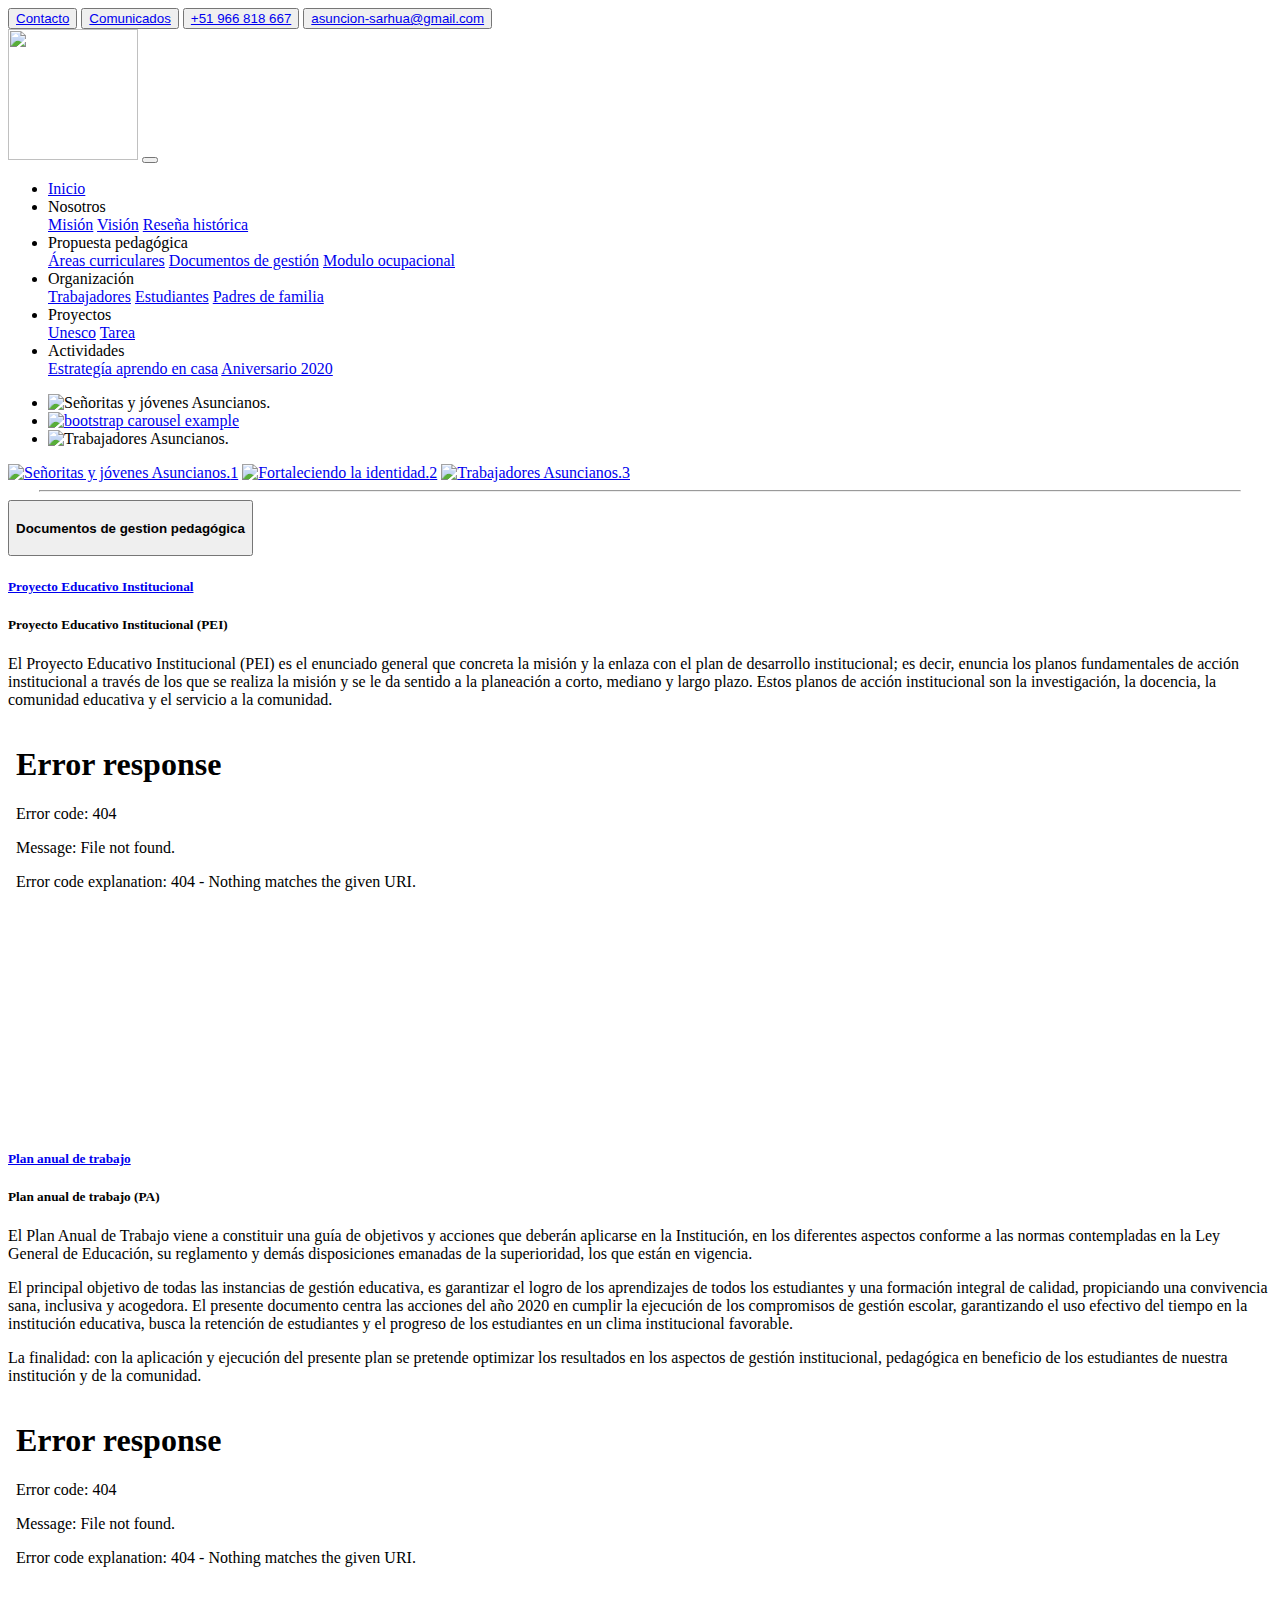
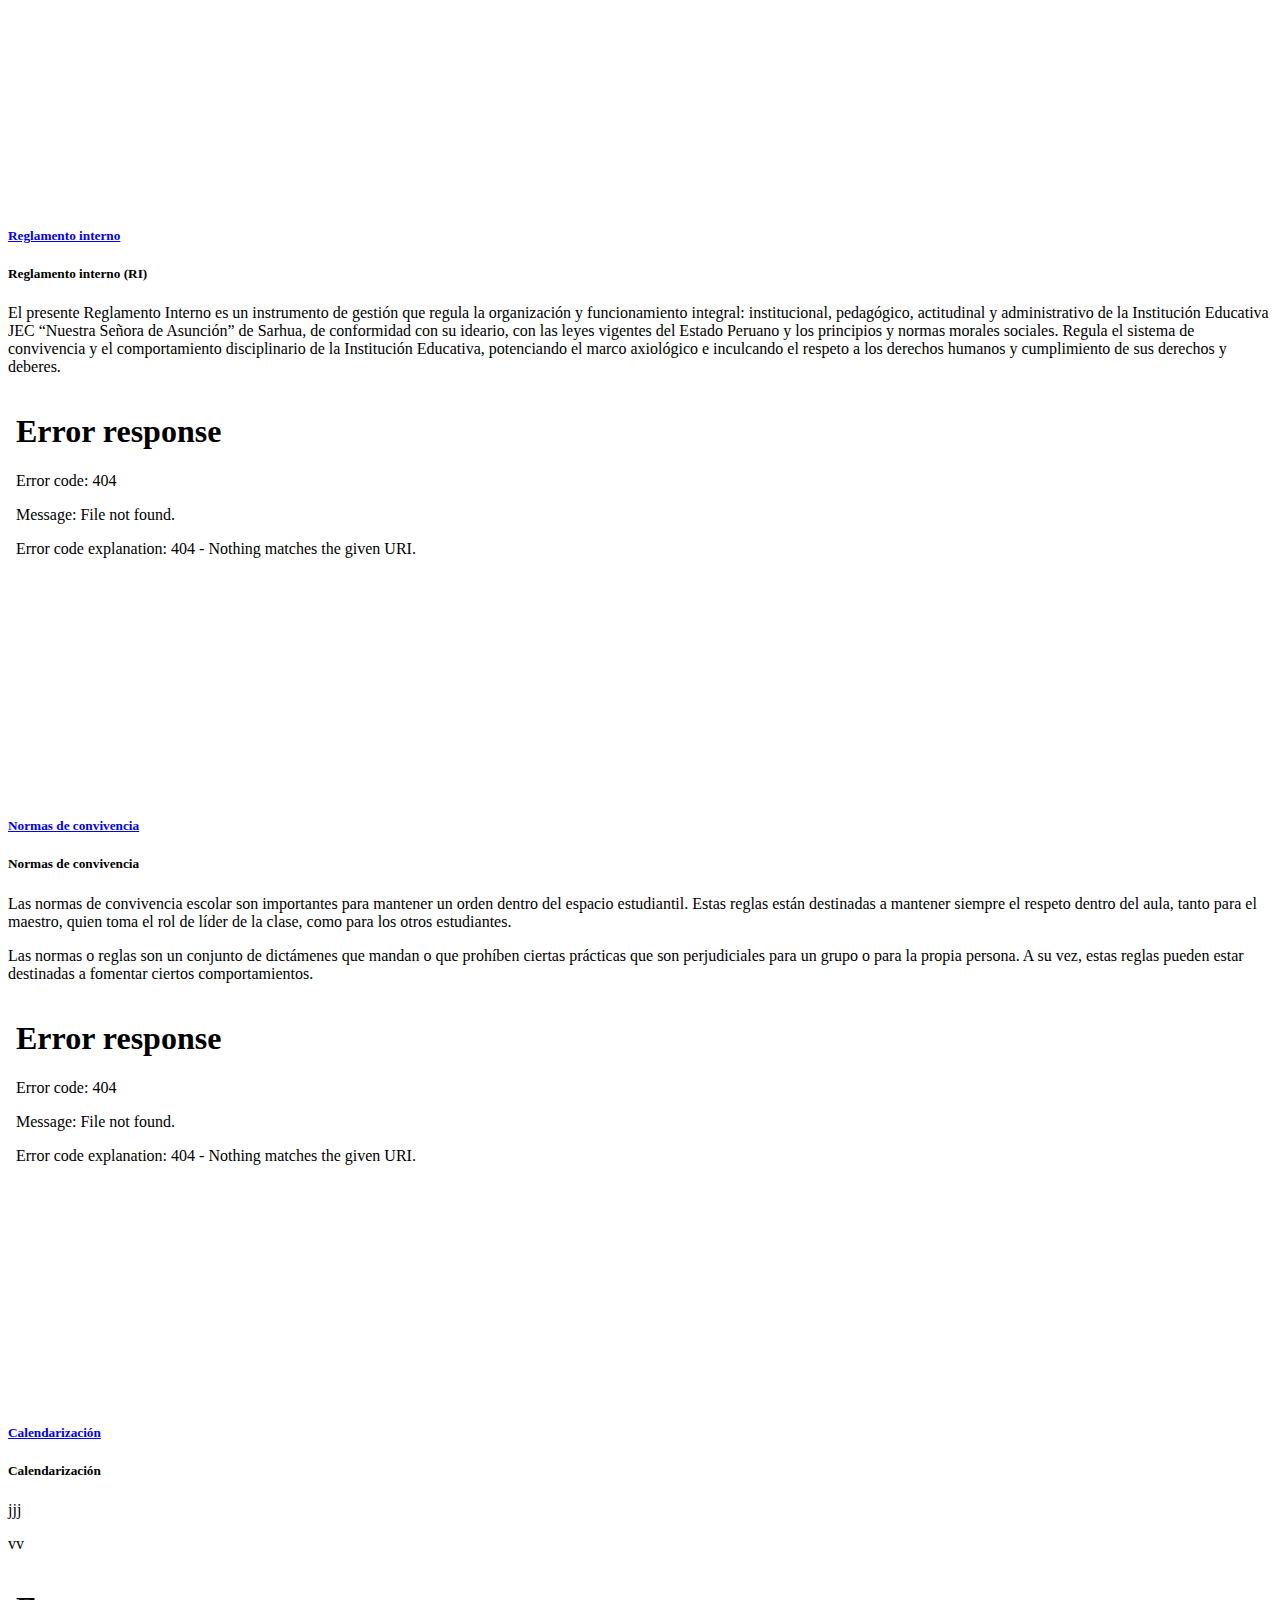
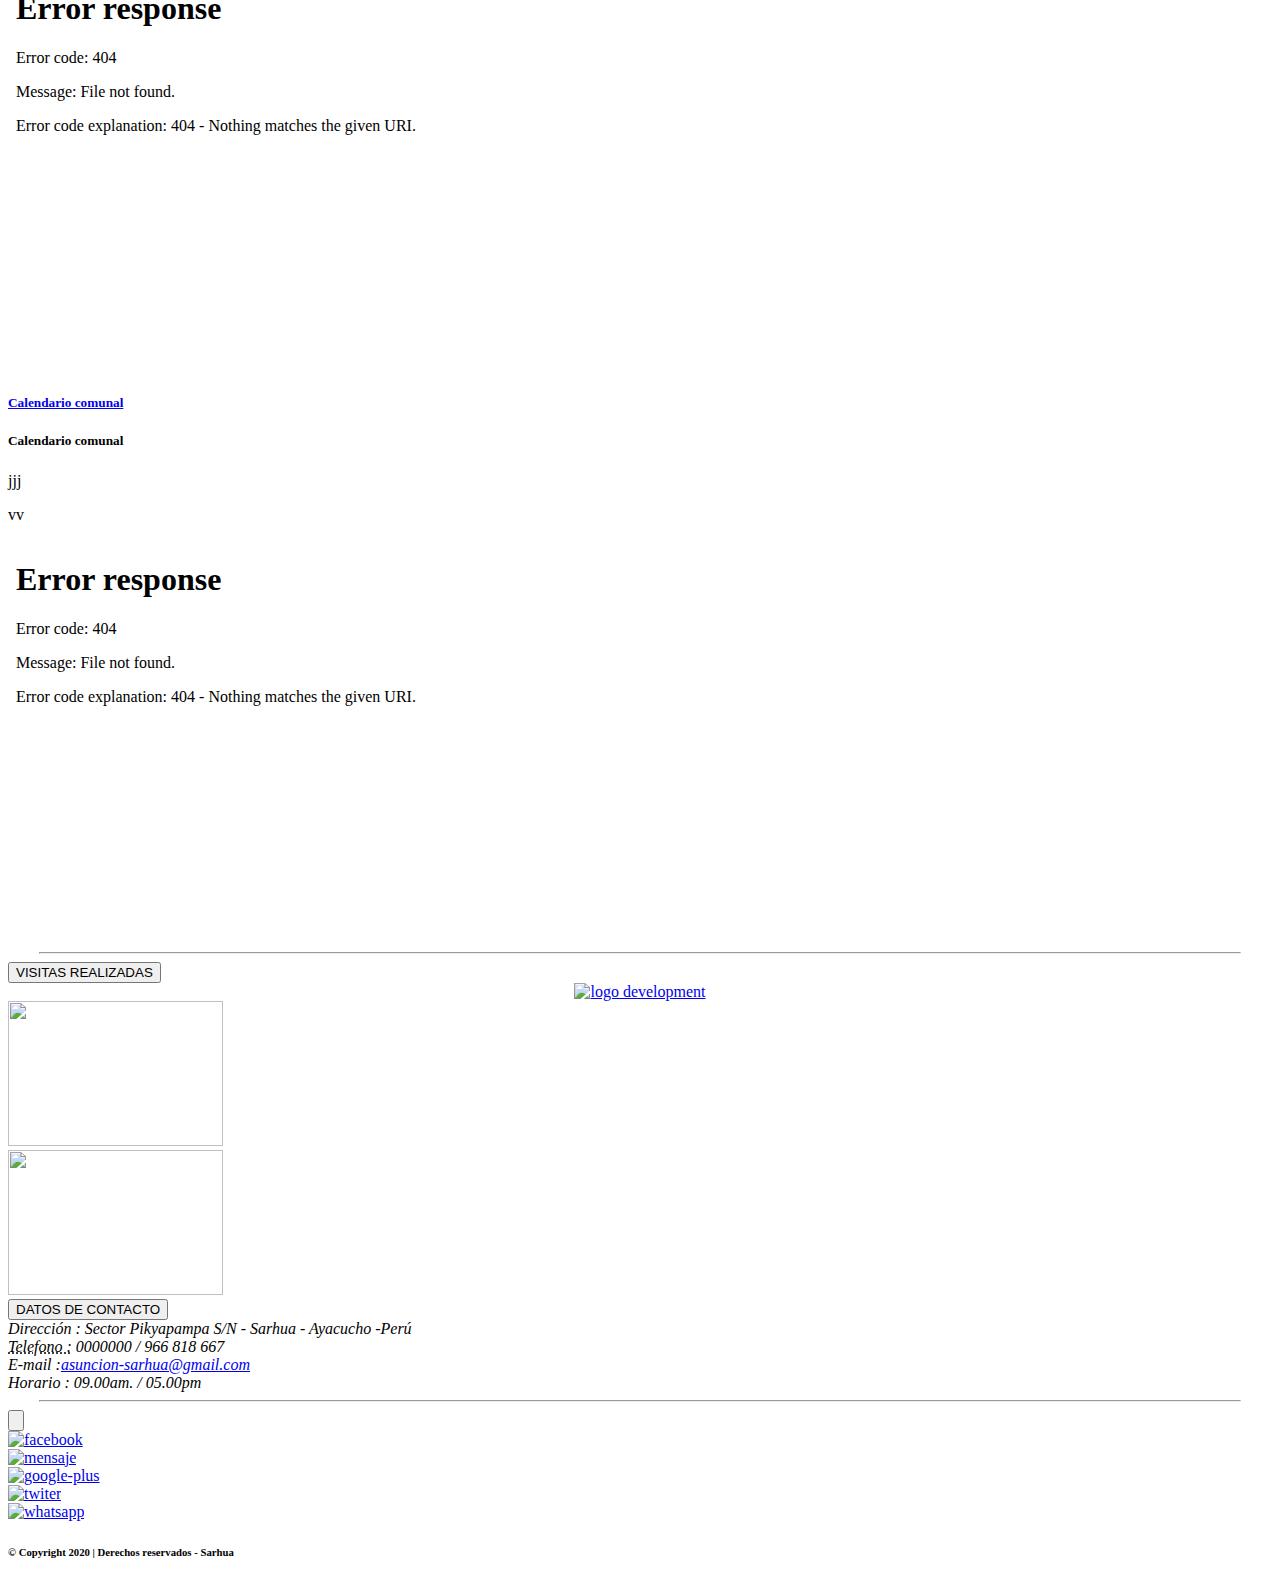
==== documentos.html @ 5ff5e3fa "Add files via upload" ====
<!DOCTYPE html>
<html lang="es">
<head>
  <meta charset="UTF-8">
  <meta name="viewport" content="width=device-width, initial-scale=1, shrink-to-fit=no">
  <meta http-equiv="x-ua-compatible" content="ie=edge">
  <title>Institución Educativa - JEC - Nuestra Señora de Asunción -Sarhua - Perú</title>
	
	
  <!-- Bootstrap -->
	<link href="css/estilos.css" rel="stylesheet" type="text/css">
	
  <!-- MDB icon -->
  <link rel="icon" href="img/mdb-favicon.ico" type="image/x-icon">
  <!-- Font Awesome -->
  <link rel="stylesheet" href="https://use.fontawesome.com/releases/v5.11.2/css/all.css">
  <!-- Google Fonts Roboto -->
  <link rel="stylesheet" href="https://fonts.googleapis.com/css?family=Roboto:300,400,500,700&display=swap">
  <!-- Bootstrap core CSS -->
  <link rel="stylesheet" href="css/bootstrap.min.css">
  <!-- Material Design Bootstrap -->
  <link rel="stylesheet" href="css/mdb.min.css">
  <!-- Your custom styles (optional) -->
  <link rel="stylesheet" href="css/style.css">
	
	<!-- Start WOWSlider.com HEAD section -->
<link rel="stylesheet" type="text/css" href="engine1/style.css" />
<link href="css/estilos.css" rel="stylesheet" type="text/css">
<script type="text/javascript" src="engine1/jquery.js"></script>
<!-- End WOWSlider.com HEAD section -->
</head>
<body>
	
	<!--cabecera-->
	 
<!-- End Top Contact -->
	 
	<section class="container"> 
					<div class="row">
						<div class="col-md-12 ">
							<!-- Contact -->
							  <div class="avisos float-lg-right">
							<button type="button" class="btn btn-outline-default btn-rounded waves-effect btn-sm"><a href="contacto.html">Contacto</a></button>
							  <button type="button" class="btn btn-outline-default btn-rounded waves-effect btn-sm"><a href="comunicados.html">Comunicados</a></button>
							<button type="button" class="btn btn-outline-default btn-rounded waves-effect btn-sm"><a href="#">+51 966 818 667</a></button>
							  <button type="button" class="btn btn-outline-default btn-rounded waves-effect btn-sm text-lowercase"><a href="mailto:support@yourmail.com">asuncion-sarhua@gmail.com</a></button>
							<!-- End Contact -->
							</div>
						</div>
					</div>
</section>
<!--cierre de cabecera-->
  <!--menu-->
	 <!--Navbar -->
	
<section class="container">
	
<nav class="navbar navbar-expand-lg navbar-dark aqua-gradient">
  
	<!-- Navbar brand -->
  <a class="navbar-brand" href="#"><img src="img/logo sarhua 2020.gif" width="130" height="131" alt=""></a>

	<!-- Collapse button -->
   <button class="navbar-toggler" type="button" data-toggle="collapse" data-target="#basicExampleNav"
    aria-controls="basicExampleNav" aria-expanded="false" aria-label="Toggle navigation">
    <span class="navbar-toggler-icon"></span>
  </button>
	
	 <!-- Collapsible content -->
 <div class="collapse navbar-collapse" id="basicExampleNav"

	<!-- Links -->
    <ul class="navbar-nav ml-auto">
      <li class="nav-item">
        <a class="nav-link primary-color" href="index.html">Inicio
          <span class="sr-only">(current)</span>
        </a>
      </li>
		
		
      <li class="nav-item dropdown">
        <a class="nav-link dropdown-toggle primary-color" id="navbarDropdownMenuLink-4" data-toggle="dropdown"
          aria-haspopup="true" aria-expanded="false">Nosotros</a>
        <div class="dropdown-menu dropdown-menu-right dropdown-info" aria-labelledby="navbarDropdownMenuLink-4">
          <a class="dropdown-item" href="mision.html">Misión</a>
          <a class="dropdown-item" href="vision.html">Visión</a>
		  <a class="dropdown-item" href="historia.html">Reseña histórica</a>
        </div>
      </li>
		
		  <li class="nav-item dropdown">
        <a class="nav-link dropdown-toggle primary-color" id="navbarDropdownMenuLink-4" data-toggle="dropdown"
          aria-haspopup="true" aria-expanded="false">Propuesta pedagógica</a>
        <div class="dropdown-menu dropdown-menu-right dropdown-info" aria-labelledby="navbarDropdownMenuLink-4">
          <a class="dropdown-item" href="areas.html">Áreas curriculares</a>
          <a class="dropdown-item" href="documentos.html">Documentos de gestión</a>
		  <a class="dropdown-item" href="modulo.html">Modulo ocupacional</a>
        </div>
      </li>
		
		 <li class="nav-item dropdown">
        <a class="nav-link dropdown-toggle primary-color" id="navbarDropdownMenuLink-4" data-toggle="dropdown"
          aria-haspopup="true" aria-expanded="false">Organización</a>
        <div class="dropdown-menu dropdown-menu-right dropdown-info" aria-labelledby="navbarDropdownMenuLink-4">
          <a class="dropdown-item" href="trabajadores.html">Trabajadores</a>
          <a class="dropdown-item" href="estudiantes.html">Estudiantes</a>
		  <a class="dropdown-item" href="apafa.html">Padres de familia</a>
        </div>
      </li>
		
		 <li class="nav-item dropdown">
        <a class="nav-link dropdown-toggle primary-color" id="navbarDropdownMenuLink-4" data-toggle="dropdown"
          aria-haspopup="true" aria-expanded="false">Proyectos</a>
        <div class="dropdown-menu dropdown-menu-right dropdown-info" aria-labelledby="navbarDropdownMenuLink-4">
          <a class="dropdown-item" href="unesco.html">Unesco</a>
          <a class="dropdown-item" href="tarea.html">Tarea</a>
        </div>
      </li>
		
		 <li class="nav-item dropdown">
        <a class="nav-link dropdown-toggle primary-color" id="navbarDropdownMenuLink-4" data-toggle="dropdown"
          aria-haspopup="true" aria-expanded="false">Actividades</a>
        <div class="dropdown-menu dropdown-menu-right dropdown-info" aria-labelledby="navbarDropdownMenuLink-4">
          <a class="dropdown-item" href="estrategia.html">Estrategía aprendo en casa</a>
          <a class="dropdown-item" href="aniversario2020.html">Aniversario 2020</a>
        </div>
      </li>
		
    </ul>
  </div>
</nav>
</section>
  <!--cierre de menu-->  
	 
<!-- slider-->
 <!-- Start WOWSlider.com BODY section -->
<div class="container">
<div id="wowslider-container1">
<div class="ws_images"><ul>
		<li><img src="data1/images/colegio_01.jpg" alt="Señoritas y jóvenes Asuncianos." title="Señoritas y jóvenes Asuncianos." id="wows1_0"/></li>
		<li><a href="http://wowslider.net"><img src="data1/images/colegio_02.jpg" alt="bootstrap carousel example" title="Fortaleciendo la identidad." id="wows1_1"/></a></li>
		<li><img src="data1/images/colegio_04.jpg" alt="Trabajadores Asuncianos." title="Trabajadores Asuncianos." id="wows1_2"/></li>
	</ul></div>
	<div class="ws_bullets"><div>
		<a href="#" title="Señoritas y jóvenes Asuncianos."><span><img src="data1/tooltips/colegio_01.jpg" alt="Señoritas y jóvenes Asuncianos."/>1</span></a>
		<a href="#" title="Fortaleciendo la identidad."><span><img src="data1/tooltips/colegio_02.jpg" alt="Fortaleciendo la identidad."/>2</span></a>
		<a href="#" title="Trabajadores Asuncianos."><span><img src="data1/tooltips/colegio_04.jpg" alt="Trabajadores Asuncianos."/>3</span></a>
	</div></div><div class="ws_script" style="position:absolute;left:-99%"></div>
<div class="ws_shadow"></div>
</div>	
<script type="text/javascript" src="engine1/wowslider.js"></script>
<script type="text/javascript" src="engine1/script.js"></script>	  
</div>
<!-- End WOWSlider.com BODY section -->
<!-- rin slider -->
	  
	<!--contenido-->
	  <hr width="1200px">
<section class="container">
  <div class="row">
		  <div class="col-md-12 contenido1 text-justify wow fadeInUp">
			
			<button type="button" class="btn blue-gradient btn-ml btn-block"><h4> Documentos de gestion pedagógica </h4></button>

			 <!--Accordion wrapper-->
<div class="accordion md-accordion accordion-1 wow fadeInUp" id="accordionEx23" role="tablist">
  <div class="card">
    <div class="card-header blue lighten-3 z-depth-1" role="tab" id="heading96">
      <h5 class="text-uppercase mb-0 py-1">
        <a class="white-text font-weight-bold" data-toggle="collapse" href="#collapse96" aria-expanded="true"
          aria-controls="collapse96">
          Proyecto Educativo Institucional
        </a>
      </h5>
    </div>
    <div id="collapse96" class="collapse show" role="tabpanel" aria-labelledby="heading96"
      data-parent="#accordionEx23">
      <div class="card-body">
        <div class="row my-4">
          <div class="col-md-3">
            <h5 class="font-weight-bold mb-3 black-text">Proyecto Educativo Institucional (PEI)</h5>
            <p class="">El Proyecto Educativo Institucional (PEI) es el enunciado general que concreta la misión y la enlaza con el plan de desarrollo institucional; es decir, enuncia los planos fundamentales de acción institucional a través de los que se realiza la misión y se le da sentido a la planeación a corto, mediano y largo plazo. Estos planos de acción institucional son la investigación, la docencia, la comunidad educativa y el servicio a la comunidad.</p>
          </div>
<!--visor pdf-->
		 <div class="col-md-9">
			<iframe src="documentos/triptico.pdf" style="width:800px; height:400px;" frameborder="0"></iframe>
			</div>
<!--visor pdf-->	
        </div>
      </div>
    </div>
  </div>
  <div class="card">
    <div class="card-header blue lighten-3 z-depth-1" role="tab" id="heading97">
      <h5 class="text-uppercase mb-0 py-1">
        <a class="collapsed font-weight-bold white-text" data-toggle="collapse" href="#collapse97"
          aria-expanded="false" aria-controls="collapse97">
          Plan anual de trabajo
        </a>
      </h5>
    </div>
    <div id="collapse97" class="collapse" role="tabpanel" aria-labelledby="heading97"
      data-parent="#accordionEx23">
      <div class="card-body">
        <div class="row my-4">
          <div class="col-md-3">
            <h5 class="font-weight-bold mb-3 black-text">Plan anual de trabajo (PA)</h5>
            <p class="">El Plan Anual de Trabajo viene a constituir una guía de objetivos y acciones que deberán aplicarse en la Institución, en los diferentes aspectos conforme a las normas contempladas en la Ley General de Educación, su reglamento y demás disposiciones emanadas de la superioridad, los que están en vigencia.</p>
            
			  <p class="mb-0">El principal objetivo de todas las instancias de gestión educativa, es garantizar el logro de los aprendizajes de todos los estudiantes y una formación integral de calidad, propiciando una convivencia sana, inclusiva y acogedora. El presente documento centra las acciones del año 2020 en cumplir la ejecución de los  compromisos de gestión escolar, garantizando el uso efectivo del tiempo en la institución educativa, busca la retención de estudiantes y el progreso de los estudiantes en un clima institucional favorable.</p>
			  
			   <p class="mb-0">La finalidad: con la aplicación y ejecución del presente plan se pretende optimizar los resultados en los aspectos de gestión institucional, pedagógica en beneficio de los estudiantes de nuestra institución y de la comunidad.</p>
			  
          </div>
          <div class="col-md-9">
            <!--visor pdf-->
		 <div class="col-md-9">
			<iframe src="documentos/triptico.pdf" style="width:800px; height:400px;" frameborder="0"></iframe>
			</div>
<!--visor pdf-->
          </div>
        </div>
      </div>
    </div>
  </div>
	
  <div class="card">
    <div class="card-header blue lighten-3 z-depth-1" role="tab" id="heading98">
      <h5 class="text-uppercase mb-0 py-1">
        <a class="collapsed font-weight-bold white-text" data-toggle="collapse" href="#collapse98"
          aria-expanded="false" aria-controls="collapse98">
          Reglamento interno
        </a>
      </h5>
    </div>
    <div id="collapse98" class="collapse" role="tabpanel" aria-labelledby="heading98"
      data-parent="#accordionEx23">
      <div class="card-body">
        <div class="row my-4">
          <div class="col-md-3">
            <h5 class="font-weight-bold mb-3 black-text">Reglamento interno (RI)</h5>
            <p class="">El presente Reglamento Interno es un instrumento de gestión que regula la organización
			y funcionamiento integral: institucional, pedagógico, actitudinal y administrativo de la Institución Educativa JEC “Nuestra Señora de Asunción” de Sarhua, de conformidad con su
			ideario, con las leyes vigentes del Estado Peruano y los principios y normas morales sociales. Regula el sistema de convivencia y el comportamiento disciplinario de la Institución
			Educativa, potenciando el marco axiológico e inculcando
			el respeto a los derechos humanos y cumplimiento de sus derechos y deberes.
			</p>
          </div>
          <div class="col-md-9">
            <!--visor pdf-->
		 <div class="col-md-9">
			<iframe src="documentos/triptico.pdf" style="width:800px; height:400px;" frameborder="0"></iframe>
			</div>
<!--visor pdf-->
          </div>
        </div>
      </div>
    </div>
  </div>
	
	<div class="card">
    <div class="card-header blue lighten-3 z-depth-1" role="tab" id="heading98">
      <h5 class="text-uppercase mb-0 py-1">
        <a class="collapsed font-weight-bold white-text" data-toggle="collapse" href="#collapse98"
          aria-expanded="false" aria-controls="collapse98">
          Normas de convivencia
        </a>
      </h5>
    </div>
    <div id="collapse98" class="collapse" role="tabpanel" aria-labelledby="heading98"
      data-parent="#accordionEx23">
      <div class="card-body">
        <div class="row my-4">
          <div class="col-md-3">
            <h5 class="font-weight-bold mb-3 black-text">Normas de convivencia</h5>
            <p class="">Las normas de convivencia escolar son importantes para mantener un orden dentro del espacio estudiantil. Estas reglas están destinadas a mantener siempre el respeto dentro del aula, tanto  para el maestro, quien toma el rol de líder de la clase, como para los otros estudiantes.

			</p>
			  <p class="mb-0">Las normas o reglas son un conjunto de dictámenes que mandan o que prohíben ciertas prácticas que son perjudiciales para un grupo o para la propia persona. A su vez, estas reglas pueden estar destinadas a fomentar ciertos comportamientos.</p> 
          </div>
          <div class="col-md-9">
         <!--visor pdf-->
		 <div class="col-md-9">
			<iframe src="documentos/triptico.pdf" style="width:800px; height:400px;" frameborder="0"></iframe>
			</div>
<!--visor pdf-->
          </div>
        </div>
      </div>
    </div>
  </div>
	
	<div class="card">
    <div class="card-header blue lighten-3 z-depth-1" role="tab" id="heading97">
      <h5 class="text-uppercase mb-0 py-1">
        <a class="collapsed font-weight-bold white-text" data-toggle="collapse" href="#collapse97"
          aria-expanded="false" aria-controls="collapse97">
          Calendarización
        </a>
      </h5>
    </div>
    <div id="collapse97" class="collapse" role="tabpanel" aria-labelledby="heading97"
      data-parent="#accordionEx23">
      <div class="card-body">
        <div class="row my-4">
          <div class="col-md-3">
            <h5 class="font-weight-bold mb-3 black-text">Calendarización</h5>
            <p class="">jjj</p>
            
			  <p class="mb-0">vv</p>
          </div>
          <div class="col-md-9">
            <!--visor pdf-->
		 <div class="col-md-9">
			<iframe src="documentos/triptico.pdf" style="width:800px; height:400px;" frameborder="0"></iframe>
			</div>
<!--visor pdf-->
          </div>
        </div>
      </div>
    </div>
  </div>
<div class="card">
    <div class="card-header blue lighten-3 z-depth-1" role="tab" id="heading97">
      <h5 class="text-uppercase mb-0 py-1">
        <a class="collapsed font-weight-bold white-text" data-toggle="collapse" href="#collapse97"
          aria-expanded="false" aria-controls="collapse97">
          Calendario comunal
        </a>
      </h5>
    </div>
    <div id="collapse97" class="collapse" role="tabpanel" aria-labelledby="heading97"
      data-parent="#accordionEx23">
      <div class="card-body">
        <div class="row my-4">
          <div class="col-md-3">
            <h5 class="font-weight-bold mb-3 black-text">Calendario comunal</h5>
            <p class="">jjj</p>
            
			  <p class="mb-0">vv</p>
          </div>
          <div class="col-md-9">
            <!--visor pdf-->
		 <div class="col-md-9">
			<iframe src="documentos/triptico.pdf" style="width:800px; height:400px;" frameborder="0"></iframe>
			</div>
<!--visor pdf-->
          </div>
        </div>
      </div>
    </div>
  </div>	
	
	
</div>
<!--Accordion wrapper--> 
			  
			  
			  
		  </div>
	      </div>
</section>
	 <!-- cierre de contenido-->
	 <hr width="1200px">
	  <!--pie de  pagina-->
<footer>
<section class="container">
	<div class="row">
	<div class="col-md-2 text-center">
		<button type="button" class="btn aqua-gradient btn-md">VISITAS REALIZADAS</button>
<center>
<div align='center' class="contador"><a href='https://www.hit-counts.com/'><img src='http://www.hit-counts.com/counter.php?t=MTQ1MDA3NQ==' border='0' alt='logo development'></a><BR><a href='https://www.glowgraphics.co.uk/'></a></div>	
</center>
	</div>
	<div class="col-md-3 wow fadeInUp">
		  <div class="view overlay zoom">
		     <a href="http://jec.perueduca.pe/?page_id=3421"><img src="img/jec.png" width="215" height="145" alt=""/> </a>
				  </div>
	</div>
	<div class="col-md-3 wow fadeInUp">
		  <div class="view overlay zoom">
		     <a href="https://es.unesco.org/"><img src="img/unesco.jpeg" width="215" height="145" alt=""/></a> 
				  </div>
	</div>
		
	<div class="col-md-4 text-center">
		<button type="button" class="btn aqua-gradient btn-md">DATOS DE CONTACTO</button>
		<address class="informacion wow fadeInUp">
		Dirección  : Sector Pikyapampa S/N - Sarhua - Ayacucho -Perú<br>
		<abbr title="Phone"> Telefono  :</abbr> 0000000 / 966 818 667 <br>
		E-mail :<a href="mailto:">asuncion-sarhua@gmail.com</a> <br>
		Horario    : 09.00am. / 05.00pm
		</address>
	</div>
	</div>
</section>
	
	 <hr width="1200px">
	
	
	
<!--boton arriba-->
 <button onclick="topFunction()" id="myBtn" title="Desplazar arriba"><img src="img/cd-top-arrow.svg" alt=""/></button> 
<!--cierre de boton arriba-->
	
<!--redes social flotante-->
<section class="container" >
	<div class="social wow fadeInUp">
		<div class="view overlay zoom">
		<a href="https://www.facebook.com"><img src="img/facebook-square.svg" alt="facebook" width="35" fill="red"></a>
		</div>
		<div class="view overlay zoom">
		<a href="https://www.gmail.com"><img src="img/envelope.svg" alt="mensaje" width="35"></a>
		</div>
		<div class="view overlay zoom">
		<a href="https://www.google.com"><img src="img/google-plus-square.svg" alt="google-plus" width="35"></a>
		</div>
		<div class="view overlay zoom">
		<a href="https://www.twitter.com"><img src="img/twitter-square.svg"  alt="twiter" width="35"></a>
		</div>
		<div class="view overlay zoom">
		<a href="https://www.facebook.com"><img src="img/whatsapp-square.svg"  alt="whatsapp" width="35"></a>
		</div>
	</div>

</section>
<!--cierrre de redes social-->
	
	
<section class="container">
	<div class="row">
	<div class="col-md-12">
		 <div class="pie-pagina aqua-gradient">
	<h6> &copy; Copyright 2020 | Derechos reservados - Sarhua</h6>
	</div>
	</div>
	</div>
</section>
</footer>
	  
	

	
	<!--codigo uper-->
	<script src="js/myBtn.js"></script>
  <!-- jQuery -->
  <script type="text/javascript" src="js/jquery.min.js"></script>
  <!-- Bootstrap tooltips -->
  <script type="text/javascript" src="js/popper.min.js"></script>
  <!-- Bootstrap core JavaScript -->
  <script type="text/javascript" src="js/bootstrap.min.js"></script>
  <!-- MDB core JavaScript -->
  <script type="text/javascript" src="js/mdb.min.js"></script>
  <!-- Your custom scripts (optional) -->
  <script type="text/javascript"></script>
<!--srcip wow-->
<script type="text/javascript" src="js/imagenes.js"></script>
	
</body>
</html>
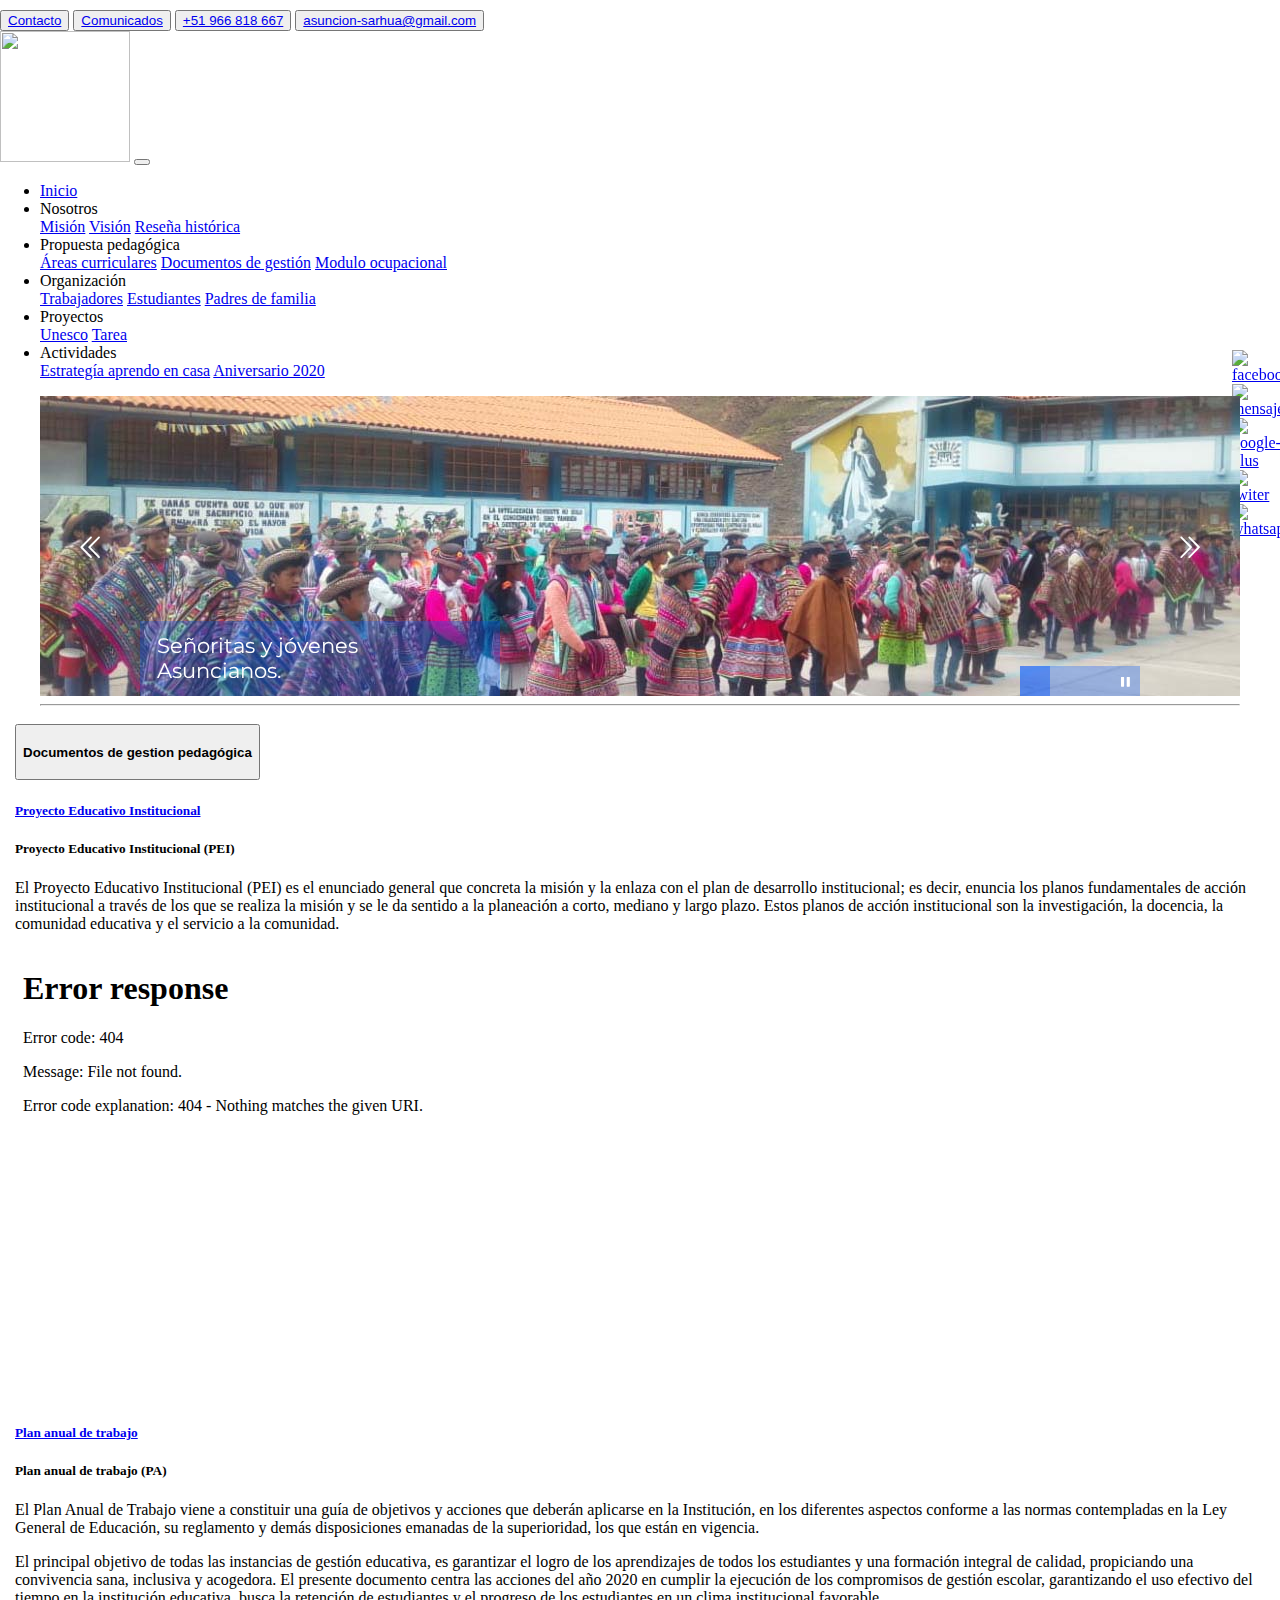
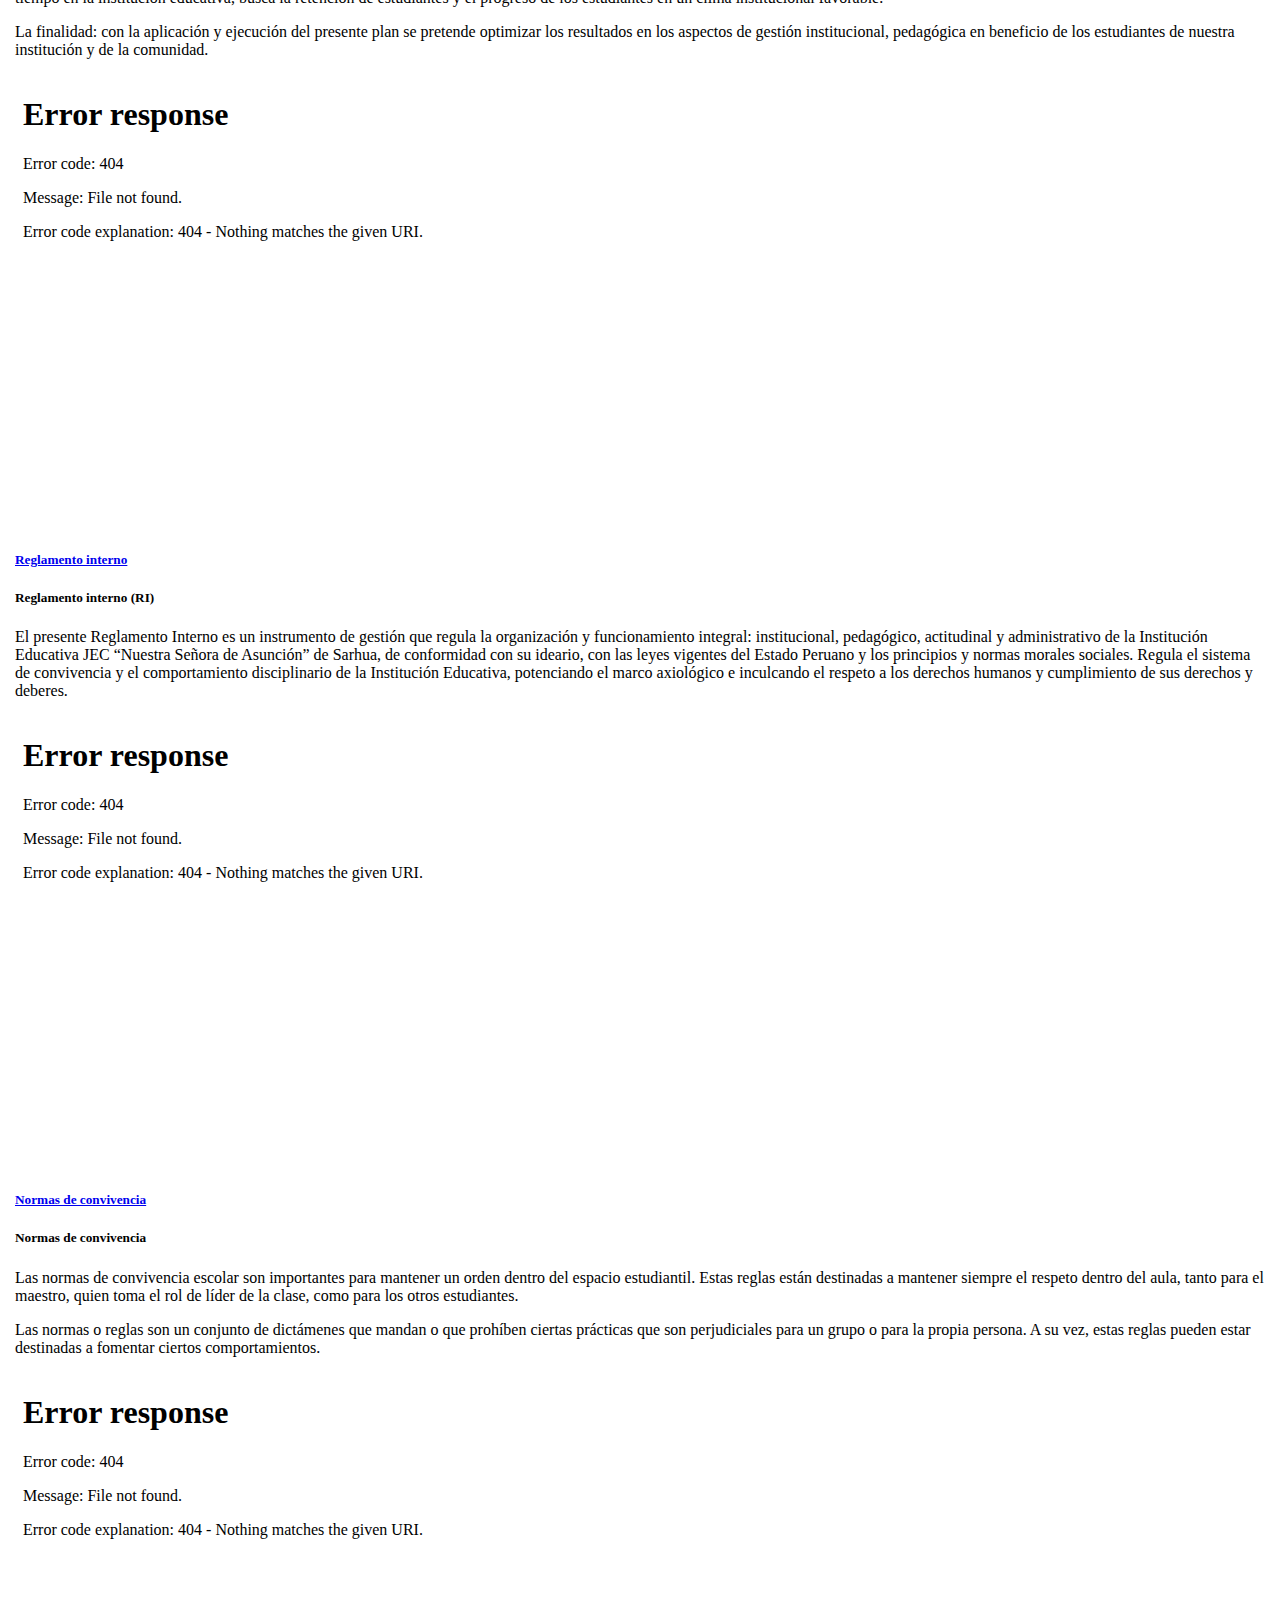
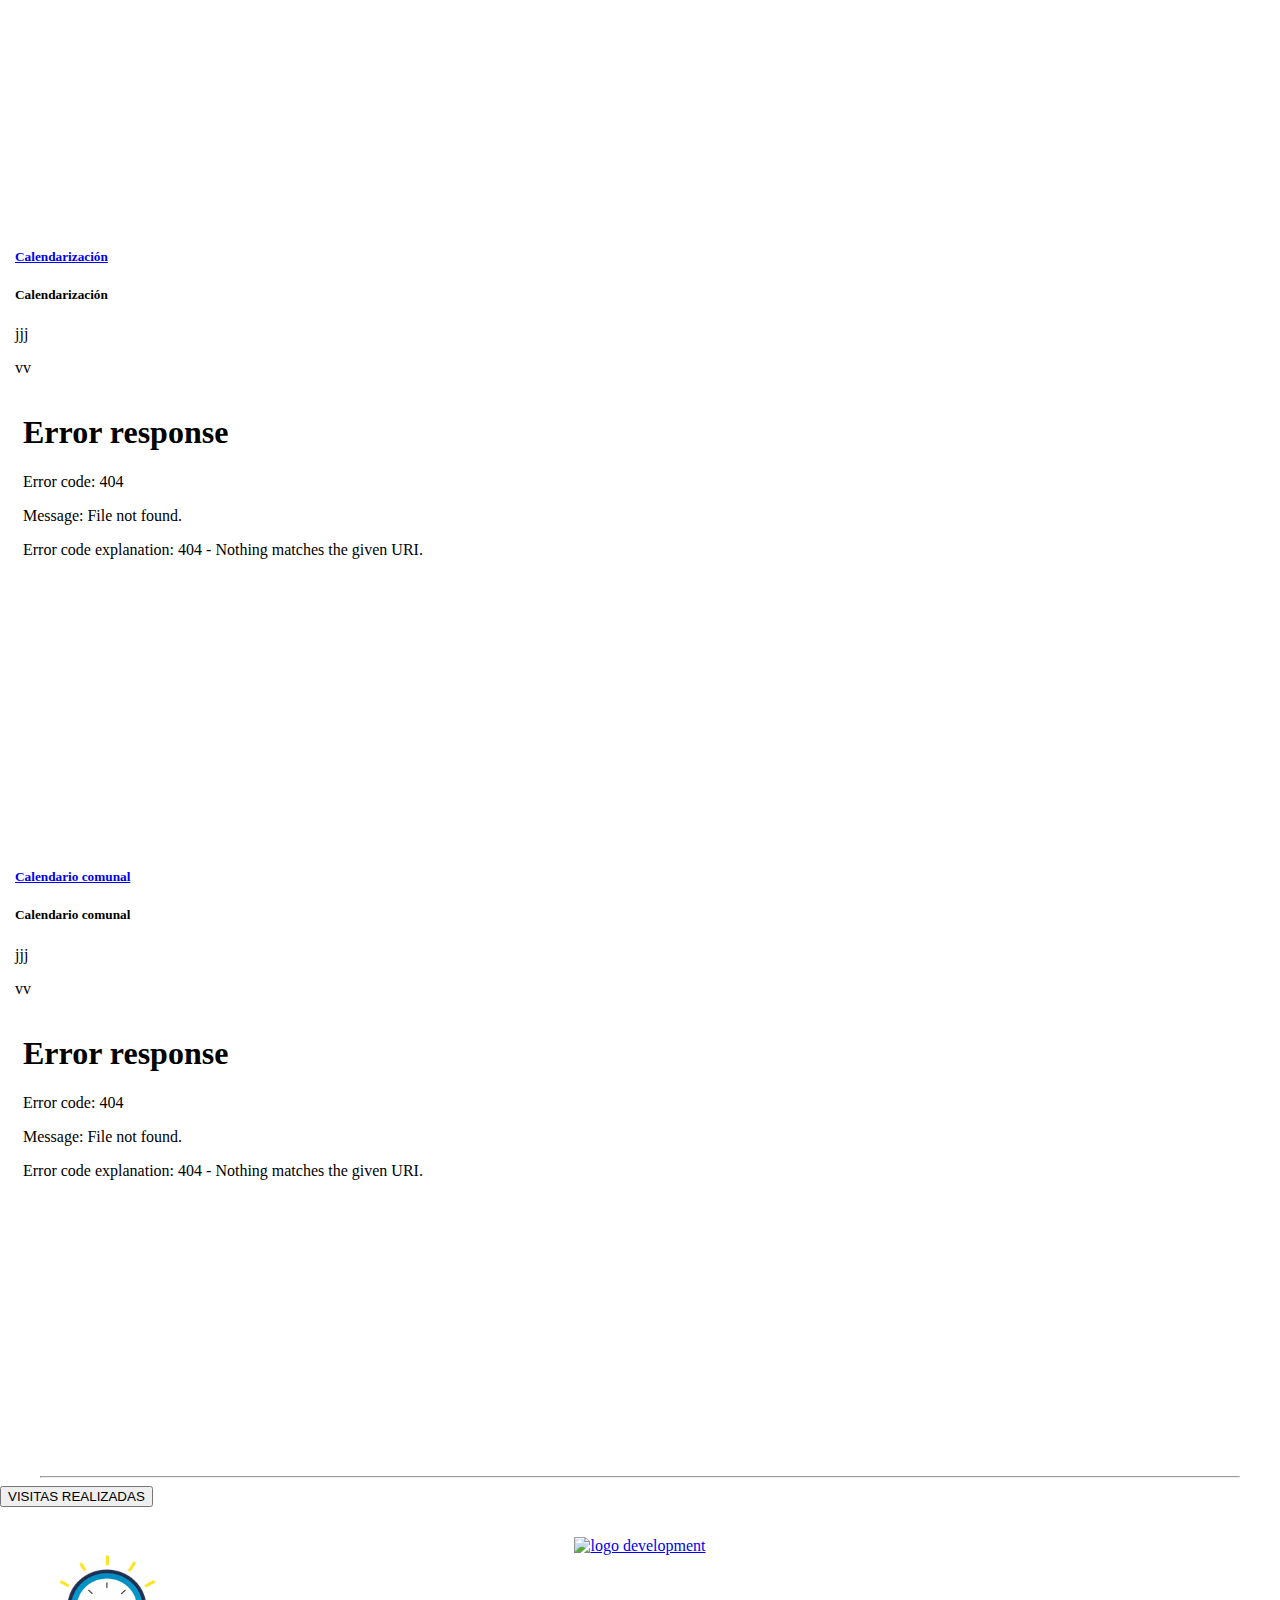
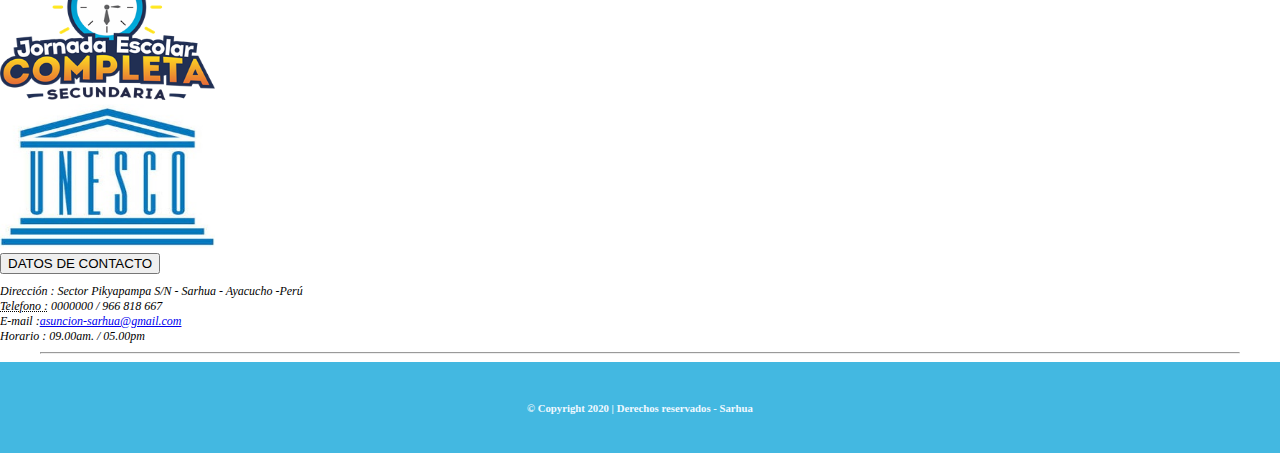
==== commit 36d92f0f: "Add files via upload" ====
--- a/documentos.html
+++ b/documentos.html
@@ -183,7 +183,7 @@
           </div>
 <!--visor pdf-->
 		 <div class="col-md-9">
-			<iframe src="documentos/triptico.pdf" style="width:800px; height:400px;" frameborder="0"></iframe>
+			<iframe src="www" style="width:98%; height:450px;" frameborder="0"></iframe>
 			</div>
 <!--visor pdf-->	
         </div>
@@ -212,13 +212,11 @@
 			   <p class="mb-0">La finalidad: con la aplicación y ejecución del presente plan se pretende optimizar los resultados en los aspectos de gestión institucional, pedagógica en beneficio de los estudiantes de nuestra institución y de la comunidad.</p>
 			  
           </div>
-          <div class="col-md-9">
             <!--visor pdf-->
 		 <div class="col-md-9">
-			<iframe src="documentos/triptico.pdf" style="width:800px; height:400px;" frameborder="0"></iframe>
-			</div>
-<!--visor pdf-->
-          </div>
+			<iframe src="www" style="width:98%; height:450px;" frameborder="0"></iframe>
+			</div>
+<!--visor pdf-->
         </div>
       </div>
     </div>
@@ -246,13 +244,11 @@
 			el respeto a los derechos humanos y cumplimiento de sus derechos y deberes.
 			</p>
           </div>
-          <div class="col-md-9">
             <!--visor pdf-->
 		 <div class="col-md-9">
-			<iframe src="documentos/triptico.pdf" style="width:800px; height:400px;" frameborder="0"></iframe>
-			</div>
-<!--visor pdf-->
-          </div>
+			<iframe src="www" style="width:98%; height:450px;" frameborder="0"></iframe>
+			</div>
+<!--visor pdf-->
         </div>
       </div>
     </div>
@@ -278,13 +274,11 @@
 			</p>
 			  <p class="mb-0">Las normas o reglas son un conjunto de dictámenes que mandan o que prohíben ciertas prácticas que son perjudiciales para un grupo o para la propia persona. A su vez, estas reglas pueden estar destinadas a fomentar ciertos comportamientos.</p> 
           </div>
-          <div class="col-md-9">
          <!--visor pdf-->
 		 <div class="col-md-9">
-			<iframe src="documentos/triptico.pdf" style="width:800px; height:400px;" frameborder="0"></iframe>
-			</div>
-<!--visor pdf-->
-          </div>
+			<iframe src="www" style="width:98%; height:450px;" frameborder="0"></iframe>
+			</div>
+<!--visor pdf-->
         </div>
       </div>
     </div>
@@ -309,13 +303,11 @@
             
 			  <p class="mb-0">vv</p>
           </div>
-          <div class="col-md-9">
             <!--visor pdf-->
 		 <div class="col-md-9">
-			<iframe src="documentos/triptico.pdf" style="width:800px; height:400px;" frameborder="0"></iframe>
-			</div>
-<!--visor pdf-->
-          </div>
+			<iframe src="www" style="width:98%; height:450px;" frameborder="0"></iframe>
+			</div>
+<!--visor pdf-->
         </div>
       </div>
     </div>
@@ -339,13 +331,11 @@
             
 			  <p class="mb-0">vv</p>
           </div>
-          <div class="col-md-9">
             <!--visor pdf-->
 		 <div class="col-md-9">
-			<iframe src="documentos/triptico.pdf" style="width:800px; height:400px;" frameborder="0"></iframe>
-			</div>
-<!--visor pdf-->
-          </div>
+			<iframe src="www" style="width:98%; height:450px;" frameborder="0"></iframe>
+			</div>
+<!--visor pdf-->
         </div>
       </div>
     </div>
--- a/css/estilos.css
+++ b/css/estilos.css
@@ -0,0 +1,171 @@
+@charset "utf-8";
+body {
+	margin-top: 10px;
+	margin-left: auto;
+	margin-right: auto;
+	position: relative;
+	
+}
+
+
+/*cabecer*/
+.ficha1 {
+color:#000000;
+background: rgba(39,159,196,1.00);
+word-spacing: 10px;
+padding: 5px 5px 5px 5px;
+font-size: 14px;
+
+			}
+
+
+/*carosel*/
+
+.carosel{
+	background:rgba(83,77,77,0.47);
+}
+
+/*subtitulos*/
+
+.subtitulos {
+	margin: 15px 0px 15px 0px;
+	font-size: 16px;
+	font-weight: bold;
+}
+
+/*enlaces*/
+
+
+
+/*contenido*/
+.contenido1 {
+	padding: 10px 15px 0px 15px;
+}
+.imagen1 {
+	padding: 70px 5px 5px 5px;
+	
+}
+.img-direccion {
+	display: block;
+	margin: auto;
+	
+}
+
+/*noticias*/
+	
+.columna-noticas {
+	padding: 10px 10px 10px 10px;
+	}
+.img-noticia {
+	display: block;
+	margin: auto;
+}
+
+	
+/*pie de pagina*/
+.pie-pagina {
+	background: rgba(41,174,221,0.88);
+	padding: 15px 0px 15px 0px;
+	color: aliceblue;
+	text-decoration: 3px 3px 3px 19 19 70;
+	text-align: center;
+}
+
+/*red social flotante*/
+*{box-sizing:border-box;}
+
+		.social{
+			/*las imágenes usadas tienen width de 48px*/
+			width:48px;
+			position:fixed;
+			top:100px;
+			right:0;
+		}
+
+		/* Extra centrado vertical*/
+
+		.social{
+			/*border:1px solid #000;*/
+			top:50%;
+			height:205px;
+			/*para poner height 192 deberíamos haber indicado en el reset de estilos font-size:0;*/
+			margin-top:-100px;
+			-transition: all 500ms ease;
+			-webkit-transition: all 500ms ease;
+			-o-transition: all 500ms ease;
+		}
+
+.red .social:hover{
+	padding: 5px 25px;
+	background: #000;
+}
+
+
+
+/*social*/
+
+/*cierre socia*/
+
+/*codigo boton arriba*/
+#myBtn {
+  display: none; /* Hidden by default */
+  position: fixed; /* Fixed/sticky position */
+  bottom: 10px; /* Place the button at the bottom of the page */
+  right: 10px; /* Place the button 30px from the right */
+  z-index: 99; /* Make sure it does not overlap */
+  border: none; /* Remove borders */
+  outline: none; /* Remove outline */
+  background-color: rgba(41,174,221,0.88); /* Set a background color */
+  color: white; /* Text color */
+  cursor: pointer; /* Add a mouse pointer on hover */
+  padding: 15px; /* Some padding */
+  border-radius: 10px; /* Rounded corners */
+  font-size: 20px; /* Increase font size */
+}
+
+#myBtn:hover {
+  background-color: rgba(42,240,249,1.00); /* Add a dark-grey background on hover */
+}
+/*cierre de boton*/
+
+/*contador de visitas*/
+.contador {
+padding: 30px 0px 0px 0px;
+}
+/*cierre de contador*/
+
+/*informacion*/
+.informacion {
+padding: 10px 0px 0px 0px;
+font-size: 12px;
+}
+
+/*animacion de imagenes*/
+.overlay .mask:hover {
+  opacity: 0.5;
+}
+
+/*directivo*/
+.directivo {
+	margin: 0px 15px 0px 15px;
+}
+
+/*imagenes*/
+.contenedor {
+	width: 100%;
+	margin: auto;
+}
+.evidencia-img {
+	margin:5px;
+
+}
+
+.evidencia-img:hover {
+}
+.galeria .contenedor {
+		display:flex;
+		flex-wrap:wrap;
+		justify-content: center;
+}
+
+/*cierre de imagenes*/
--- a/engine1/style.css
+++ b/engine1/style.css
@@ -0,0 +1,471 @@
+/*
+ *	generated by WOW Slider 9.0
+ *	template Utter
+ */
+@import url(https://fonts.googleapis.com/css?family=Montserrat);@font-face {
+  font-family: 'ws-ctrl-utter';
+  src: url('ws-ctrl-utter.eot');
+  src: url('ws-ctrl-utter.eot#iefix') format('embedded-opentype'),
+       url('ws-ctrl-utter.svg#ws-ctrl-utter') format('svg');
+  font-weight: normal;
+  font-style: normal;
+}
+@font-face {
+  font-family: 'ws-ctrl-utter';
+  src: url('[data-uri]') format('woff'),
+       url('[data-uri]') format('truetype');
+}
+#wowslider-container1 { 
+	display: table;
+	zoom: 1; 
+	position: relative;
+	width: 100%;
+	max-width: 1200px;
+	max-height:300px;
+	margin:0px auto 0px;
+	z-index:90;
+	text-align:left; /* reset align=center */
+	font-size: 10px;
+	text-shadow: none; /* fix some user styles */
+
+	/* reset box-sizing (to boostrap friendly) */
+	-webkit-box-sizing: content-box;
+	-moz-box-sizing: content-box;
+	box-sizing: content-box; 
+}
+* html #wowslider-container1{ width:1200px }
+#wowslider-container1 .ws_images ul{
+	position:relative;
+	width: 10000%; 
+	height:100%;
+	left:0;
+	list-style:none;
+	margin:0;
+	padding:0;
+	border-spacing:0;
+	overflow: visible;
+	/*table-layout:fixed;*/
+}
+#wowslider-container1 .ws_images ul li{
+	position: relative;
+	width:1%;
+	height:100%;
+	line-height:0; /*opera*/
+	overflow: hidden;
+	float:left;
+	/*font-size:0;*/
+	padding:0 0 0 0 !important;
+	margin:0 0 0 0 !important;
+}
+
+#wowslider-container1 .ws_images{
+	position: relative;
+	left:0;
+	top:0;
+	height:100%;
+	max-height:300px;
+	max-width: 1200px;
+	vertical-align: top;
+	border:none;
+	overflow: hidden;
+}
+#wowslider-container1 .ws_images ul a{
+	width:100%;
+	height:100%;
+	max-height:300px;
+	display:block;
+	color:transparent;
+}
+#wowslider-container1 img{
+	max-width: none !important;
+}
+#wowslider-container1 .ws_images .ws_list img,
+#wowslider-container1 .ws_images > div > img{
+	width:100%;
+	border:none 0;
+	max-width: none;
+	padding:0;
+	margin:0;
+}
+#wowslider-container1 .ws_images > div > img {
+	max-height:300px;
+}
+
+#wowslider-container1 .ws_images iframe {
+	position: absolute;
+	z-index: -1;
+}
+
+#wowslider-container1 .ws-title > div {
+	display: inline-block !important;
+}
+
+#wowslider-container1 a{ 
+	text-decoration: none; 
+	outline: none; 
+	border: none; 
+}
+
+#wowslider-container1  .ws_bullets { 
+	float: left;
+	position:absolute;
+	z-index:70;
+}
+#wowslider-container1  .ws_bullets div{
+	position:relative;
+	float:left;
+	font-size: 0px;
+}
+/* compatibility with Joomla styles */
+#wowslider-container1  .ws_bullets a {
+	line-height: 0;
+}
+
+#wowslider-container1  .ws_script{
+	display:none;
+}
+#wowslider-container1 sound, 
+#wowslider-container1 object{
+	position:absolute;
+}
+
+/* prevent some of users reset styles */
+#wowslider-container1 .ws_effect {
+	position: static;
+	width: 100%;
+	height: 100%;
+}
+
+#wowslider-container1 .ws_photoItem {
+	border: 2em solid #fff;
+	margin-left: -2em;
+	margin-top: -2em;
+}
+#wowslider-container1 .ws_cube_side {
+	background: #A6A5A9;
+}
+
+
+#wowslider-container1.ws_gestures {
+	cursor: -webkit-grab;
+	cursor: -moz-grab;
+	cursor: url("[data-uri]"), move;
+}
+#wowslider-container1.ws_gestures.ws_grabbing {
+	cursor: -webkit-grabbing;
+	cursor: -moz-grabbing;
+	cursor: url("[data-uri]"), move;
+}
+
+/* hide controls when video start play */
+#wowslider-container1.ws_video_playing .ws_bullets,
+#wowslider-container1.ws_video_playing .ws_fullscreen,
+#wowslider-container1.ws_video_playing .ws_next,
+#wowslider-container1.ws_video_playing .ws_prev {
+	display: none;
+}
+
+
+/* youtube/vimeo buttons */
+#wowslider-container1 .ws_video_btn {
+	position: absolute;
+	display: none;
+	cursor: pointer;
+	top: 0;
+	left: 0;
+	width: 100%;
+	height: 100%;
+	z-index: 55;
+}
+#wowslider-container1 .ws_video_btn.ws_youtube,
+#wowslider-container1 .ws_video_btn.ws_vimeo {
+	display: block;
+}
+#wowslider-container1 .ws_video_btn div {
+	position: absolute;
+	background-image: url(./playvideo.png);
+	background-size: 200%;
+	top: 50%;
+	left: 50%;
+	width: 7em;
+	height: 5em;
+	margin-left: -3.5em;
+	margin-top: -2.5em;
+}
+#wowslider-container1 .ws_video_btn.ws_youtube div {
+	background-position: 0 0;
+}
+#wowslider-container1 .ws_video_btn.ws_youtube:hover div {
+	background-position: 100% 0;
+}
+#wowslider-container1 .ws_video_btn.ws_vimeo div {
+	background-position: 0 100%;
+}
+#wowslider-container1 .ws_video_btn.ws_vimeo:hover div {
+	background-position: 100% 100%;
+}
+
+#wowslider-container1 .ws_playpause.ws_hide {
+	display: none !important;
+}
+#wowslider-container1 .ws_controls {
+	position: absolute;
+	top: 0; left: 0; right: 0; bottom: 0;
+	overflow: hidden;
+}
+
+/* FS btn */
+#wowslider-container1 .ws_fullscreen {
+	left: 100px;
+	top: 0;
+	font-size: 0.8rem;
+	padding: 8px;
+}
+
+/* bullets */
+#wowslider-container1 .ws_bullets { 
+	padding: 0px;
+	max-width: 25%;
+	text-align: right;
+	right: 100px;
+	margin-right: 30px;
+}
+#wowslider-container1 .ws_bullets a { 
+	position:relative;
+	display: inline-block;
+	width: 0;
+	padding: 15px;
+} 
+#wowslider-container1 .ws_bullets a > span {
+	position:absolute;
+	display: block;
+	top:0;
+	right: 0;
+	height:100%;
+	width:100%;
+	background: rgba(0,85,255,0.3);
+	-webkit-transition: 300ms background ease;
+	transition: 300ms background ease;
+}
+
+#wowslider-container1 .ws_bullets a.ws_overbull > span,
+#wowslider-container1 .ws_bullets a.ws_selbull > span {
+	background: rgba(0,85,255,0.6);
+}
+
+
+
+/* Play / Pause */
+#wowslider-container1 .ws_playpause {
+	position:absolute;
+	right: 100px;
+	bottom: 0;
+	padding: 15px;
+	background: rgba(0,85,255,0.3);
+	color: #ffffff;
+	z-index: 100;
+	-webkit-transition: 300ms background ease;
+	transition: 300ms background ease;
+}
+
+#wowslider-container1 .ws_playpause > span:before {
+	font: 1.2em "ws-ctrl-utter";
+	position: absolute;
+	left: 0;
+	top: 50%;
+	right: 0;
+	margin-top: 1px;
+	display: block;
+	text-align: center;
+	-webkit-transform: translateY(-50%);
+	transform: translateY(-50%);
+}
+#wowslider-container1 .ws_playpause:hover {
+	background: rgba(0,85,255,0.6);
+}
+/* IE10+ hacks */
+_:-ms-input-placeholder, :root #wowslider-container1 a.ws_playpause > span:before {line-height: 3.2em;}
+
+#wowslider-container1 .ws_play > span:before {
+	content:"\e800";
+}
+#wowslider-container1 .ws_pause > span:before {
+	content:"\e801";
+}
+
+/* arrows */
+#wowslider-container1 a.ws_next,
+#wowslider-container1 a.ws_prev {
+	position:absolute;
+	color: #ffffff;
+	width: 100px;
+	height: 100%;
+	z-index: 100;
+	overflow: hidden;
+	-webkit-transition: background 300ms ease-in-out, -webkit-transform 300ms ease-in-out, box-shadow 300ms ease-in-out;
+	transition: background 300ms ease-in-out, transform 300ms ease-in-out, -webkit-transform 300ms ease-in-out, box-shadow 300ms ease-in-out;
+}
+#wowslider-container1 a.ws_next {
+	right: 0;
+}
+#wowslider-container1 a.ws_prev {
+	left: 0;
+}
+
+#wowslider-container1 a.ws_next > span,
+#wowslider-container1 a.ws_prev > span {
+	position: absolute;
+	top: 0; left: 0; right: 0; bottom: 0;
+	color: #fff;
+	text-align: center;
+	z-index: 2;
+	-webkit-transition: 300ms background ease;
+	transition: 300ms background ease;
+}
+
+#wowslider-container1 a.ws_next:hover > span,
+#wowslider-container1 a.ws_prev:hover > span{
+	background: rgba(0,85,255,0.3);
+}
+
+#wowslider-container1 a.ws_next > span:before,
+#wowslider-container1 a.ws_prev > span:before,
+#wowslider-container1 a.ws_next > span:after,
+#wowslider-container1 a.ws_prev > span:after {
+	position: absolute;
+	display: block;
+	font: 2.5em "ws-ctrl-utter";
+	top: 50%;
+	left: 0;
+	right: 0;
+	margin-top: 1px;
+	margin-left: -8px;
+	-webkit-transform: translateY(-50%);
+	transform: translateY(-50%);
+}
+/* IE10+ hacks */
+_:-ms-input-placeholder, :root #wowslider-container1 a.ws_next > span:before {line-height: 3.2em;}
+_:-ms-input-placeholder, :root #wowslider-container1 a.ws_prev > span:before {line-height: 3.2em;}
+
+#wowslider-container1 a.ws_next > span:before,
+#wowslider-container1 a.ws_next > span:after {
+	content:'\e803';
+}
+#wowslider-container1 a.ws_prev > span:before,
+#wowslider-container1 a.ws_prev > span:after {
+	content:'\e802';
+}
+#wowslider-container1 a.ws_next > span:after,
+#wowslider-container1 a.ws_prev > span:after {
+	margin-left: 8px;
+}
+
+#wowslider-container1 a.ws_prev img,
+#wowslider-container1 a.ws_next img {
+	position: absolute;
+	top: 0;
+	opacity: 0;
+	height: 100%;
+	-webkit-transition: 300ms opacity ease, 300ms -webkit-transform ease;
+	transition: 300ms opacity ease, 300ms transform ease;
+}
+
+#wowslider-container1 a.ws_prev img {
+	left: 0;
+	-webkit-transform: translateX(100px);
+	transform: translateX(100px);
+}
+#wowslider-container1 a.ws_next img {
+	right: 0;
+	-webkit-transform: translateX(-100px);
+	transform: translateX(-100px);
+}
+
+#wowslider-container1 a.ws_next:hover img,
+#wowslider-container1 a.ws_prev:hover img {
+	opacity: 1;
+	-webkit-transform: translateX(0);
+	transform: translateX(0);
+}/* bottom center */
+#wowslider-container1  .ws_bullets {
+	bottom:0;
+	margin-right: 30px;
+}#wowslider-container1 .ws-title{
+	font: 1.4em 'Montserrat', sans-serif;
+	max-width: 30%;
+	position: absolute;
+	left: 100px;
+	margin-right:10em;
+	z-index: 50;
+	bottom: 0;
+	top: auto;
+	opacity: 1;
+}
+#wowslider-container1 .ws-title div,#wowslider-container1 .ws-title span{
+	display:inline-block;
+	padding: 0.6em 0.8em;
+	background-color: rgba(0,85,255,0.3);
+	color: #fff;
+}
+#wowslider-container1 .ws-title div{
+	display:block;
+	margin-top:0.5em;
+	font-size: 1em;
+	color: #fff;
+}
+#wowslider-container1 .ws-title span{
+	font-size: 1.5em;
+}#wowslider-container1 .ws_images > ul{
+	animation: wsBasic 12s infinite;
+	-moz-animation: wsBasic 12s infinite;
+	-webkit-animation: wsBasic 12s infinite;
+}
+@keyframes wsBasic{0%{left:-0%} 16.67%{left:-0%} 33.33%{left:-100%} 50%{left:-100%} 66.67%{left:-200%} 83.33%{left:-200%} }
+@-moz-keyframes wsBasic{0%{left:-0%} 16.67%{left:-0%} 33.33%{left:-100%} 50%{left:-100%} 66.67%{left:-200%} 83.33%{left:-200%} }
+@-webkit-keyframes wsBasic{0%{left:-0%} 16.67%{left:-0%} 33.33%{left:-100%} 50%{left:-100%} 66.67%{left:-200%} 83.33%{left:-200%} }
+
+#wowslider-container1 .ws_bullets  a img{
+	position:absolute;
+	display:block;
+	text-indent:0;
+	bottom:15px;
+	left:-96px;
+	visibility:hidden;
+	max-width:none;
+}
+#wowslider-container1 .ws_bullets a:hover img{
+	visibility:visible;
+}
+
+#wowslider-container1 .ws_bulframe div div{
+	height:48px;
+	overflow:visible;
+	position:relative;
+}
+#wowslider-container1 .ws_bulframe div {
+	left:0;
+	overflow:hidden;
+	position:relative;
+	width:192px;
+}
+#wowslider-container1  .ws_bullets .ws_bulframe{
+	position:absolute;
+	display:none;
+	bottom:30px;
+	margin-left:10px;
+	cursor:pointer;#wowslider-container1 .ws_bulframe div div{
+	height: auto;
+}
+
+@media all and (max-width:760px) {
+	#wowslider-container1 .ws_fullscreen {
+		display: block;
+	}
+}
+@media all and (max-width:400px){
+	#wowslider-container1 .ws_controls,
+	#wowslider-container1 .ws_bullets,
+	#wowslider-container1 .ws_thumbs{
+		display: none
+	}
+}--- a/css/estilos.css
+++ b/css/estilos.css
@@ -0,0 +1,171 @@
+@charset "utf-8";
+body {
+	margin-top: 10px;
+	margin-left: auto;
+	margin-right: auto;
+	position: relative;
+	
+}
+
+
+/*cabecer*/
+.ficha1 {
+color:#000000;
+background: rgba(39,159,196,1.00);
+word-spacing: 10px;
+padding: 5px 5px 5px 5px;
+font-size: 14px;
+
+			}
+
+
+/*carosel*/
+
+.carosel{
+	background:rgba(83,77,77,0.47);
+}
+
+/*subtitulos*/
+
+.subtitulos {
+	margin: 15px 0px 15px 0px;
+	font-size: 16px;
+	font-weight: bold;
+}
+
+/*enlaces*/
+
+
+
+/*contenido*/
+.contenido1 {
+	padding: 10px 15px 0px 15px;
+}
+.imagen1 {
+	padding: 70px 5px 5px 5px;
+	
+}
+.img-direccion {
+	display: block;
+	margin: auto;
+	
+}
+
+/*noticias*/
+	
+.columna-noticas {
+	padding: 10px 10px 10px 10px;
+	}
+.img-noticia {
+	display: block;
+	margin: auto;
+}
+
+	
+/*pie de pagina*/
+.pie-pagina {
+	background: rgba(41,174,221,0.88);
+	padding: 15px 0px 15px 0px;
+	color: aliceblue;
+	text-decoration: 3px 3px 3px 19 19 70;
+	text-align: center;
+}
+
+/*red social flotante*/
+*{box-sizing:border-box;}
+
+		.social{
+			/*las imágenes usadas tienen width de 48px*/
+			width:48px;
+			position:fixed;
+			top:100px;
+			right:0;
+		}
+
+		/* Extra centrado vertical*/
+
+		.social{
+			/*border:1px solid #000;*/
+			top:50%;
+			height:205px;
+			/*para poner height 192 deberíamos haber indicado en el reset de estilos font-size:0;*/
+			margin-top:-100px;
+			-transition: all 500ms ease;
+			-webkit-transition: all 500ms ease;
+			-o-transition: all 500ms ease;
+		}
+
+.red .social:hover{
+	padding: 5px 25px;
+	background: #000;
+}
+
+
+
+/*social*/
+
+/*cierre socia*/
+
+/*codigo boton arriba*/
+#myBtn {
+  display: none; /* Hidden by default */
+  position: fixed; /* Fixed/sticky position */
+  bottom: 10px; /* Place the button at the bottom of the page */
+  right: 10px; /* Place the button 30px from the right */
+  z-index: 99; /* Make sure it does not overlap */
+  border: none; /* Remove borders */
+  outline: none; /* Remove outline */
+  background-color: rgba(41,174,221,0.88); /* Set a background color */
+  color: white; /* Text color */
+  cursor: pointer; /* Add a mouse pointer on hover */
+  padding: 15px; /* Some padding */
+  border-radius: 10px; /* Rounded corners */
+  font-size: 20px; /* Increase font size */
+}
+
+#myBtn:hover {
+  background-color: rgba(42,240,249,1.00); /* Add a dark-grey background on hover */
+}
+/*cierre de boton*/
+
+/*contador de visitas*/
+.contador {
+padding: 30px 0px 0px 0px;
+}
+/*cierre de contador*/
+
+/*informacion*/
+.informacion {
+padding: 10px 0px 0px 0px;
+font-size: 12px;
+}
+
+/*animacion de imagenes*/
+.overlay .mask:hover {
+  opacity: 0.5;
+}
+
+/*directivo*/
+.directivo {
+	margin: 0px 15px 0px 15px;
+}
+
+/*imagenes*/
+.contenedor {
+	width: 100%;
+	margin: auto;
+}
+.evidencia-img {
+	margin:5px;
+
+}
+
+.evidencia-img:hover {
+}
+.galeria .contenedor {
+		display:flex;
+		flex-wrap:wrap;
+		justify-content: center;
+}
+
+/*cierre de imagenes*/
